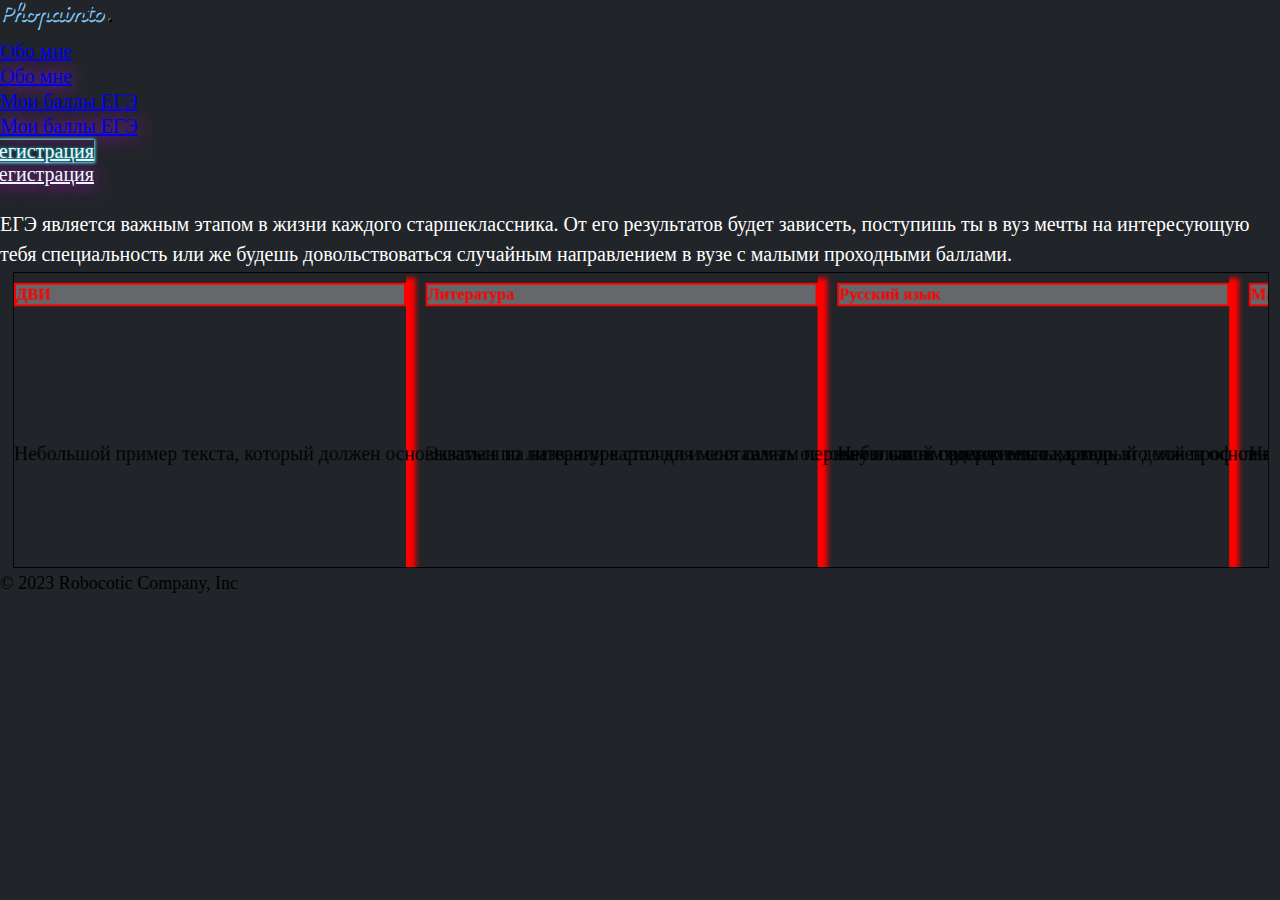
==== EGE_page.html @ 206280c0 "[TEST] draggable scrollbar" ====
<!DOCTYPE html>
<html lang="en">
<head>
    <meta charset="UTF-8">
    <meta name="viewport" content="width=device-width, initial-scale=1.0">
    <title>EGE</title>
    <link href="styles_bootstrap.css" rel="stylesheet">
    <link rel="canonical" href="https://getbootstrap.com/docs/5.3/examples/navbars/">
    <link rel="stylesheet" href="https://cdn.jsdelivr.net/npm/@docsearch/css@3">
  
    <link rel = "stylesheet" href = "style_ege_page.css">  
    <link href="https://cdn.jsdelivr.net/npm/bootstrap@5.0.2/dist/css/bootstrap.min.css" rel="stylesheet" integrity="sha384-EVSTQN3/azprG1Anm3QDgpJLIm9Nao0Yz1ztcQTwFspd3yD65VohhpuuCOmLASjC" crossorigin="anonymous">
    
  
</head>
<body class = "body_ege">
    <header>
        <nav class="navbar navbar-expand-sm navbar-dark bg-dark pt-3" aria-label="Fourth navbar example">
            <div class="container-fluid my-2 mx-4">
              <a class="navbar-brand index_logo navbar-text" >Phopainto</a>
              <button class="navbar-toggler" type="button" data-bs-toggle="collapse" data-bs-target="#navbarsExample04" aria-controls="navbarsExample04" aria-expanded="true" aria-label="Toggle navigation">
                <span class="navbar-toggler-icon">
                
                </span>
              </button>
      
              <div class="collapse navbar-collapse" id="navbarsExample04">
                <ul class="nav navbar-nav w-100 ms-5 ms-sm-3" >
      
                  <li class="nav-item d-none d-sm-block">
                    <a class="nav-link active hover_underline"  aria-current="page" href="about.html">Обо мне</a>
                  </li>
      
                  <li class="nav-item d-block d-sm-none">
                    <a class="nav-link active hover_underline shadow_column"  aria-current="page" href="about.html">Обо мне</a>
                  </li>
      
      
                  <li class="nav-item d-none d-sm-block" >
                    <a class="nav-link active hover_underline" href="EGE_page.html">Мои баллы ЕГЭ</a>
                  </li>
                  <li class="nav-item  d-block d-sm-none" >
                    <a class="nav-link active hover_underline shadow_column" href="EGE_page.html">Мои баллы ЕГЭ</a>
                  </li>
      
                  <li class = "nav-item ms-sm-auto d-none d-sm-block" style="margin-left: -12px;">
                    <a role = "button" href="Registration.html" class = "btn btn-dark border-light rounded-pill text-decoration-none hover_shadow_registration"style="color: aliceblue;">Регистрация</a>
                  </li>
                  <li class = "nav-item ms-sm-auto d-block d-sm-none" style="margin-left: -12px;">
                    <a role = "button" href="Registration.html" class = "btn btn-dark  rounded-pill text-decoration-none shadow_column"style="color: aliceblue;">Регистрация</a>
                  </li>
                </ul>
              </div>
      
            </div>
          </nav>
    </header>
   
    <main class = "ege_page">
        <section class = "container" >
            <ul class = "list-inline d-flex flex-nowrap" >
                <li class = "col-6 p-4">
                    <img src="https://raw.githubusercontent.com/Robocotik/blog_site/f028146fc7d1ee3e00cb5611ab55b91cf365456d/pictures/snapedit_1693381890176.png" class = " rounded-circle img-fluid"  style = "box-shadow: -6px 6px 30px 2px rgba(248, 162, 71, 0.667);" alt="">
                </li>
                <li class = "col-6">
                    <p >
                      ЕГЭ является важным этапом в жизни каждого старшеклассника.
                      От его результатов будет зависеть, поступишь ты в вуз мечты 
                      на интересующую тебя специальность или же будешь довольствоваться 
                      случайным направлением в  вузе с малыми проходными баллами.   
                    </p>
                </li>
            </ul>
        </section>
        <section>
          <div class= "reel">
            <div class="card" >
              <h5 class="card-title" >ДВИ</h5>
              <p class="card-text">Небольшой пример текста, который должен основываться на названии карточки и составлять основную часть содержимого карты.</p>
          
            </div>
          <div class="card" >
            <h5 class="card-title" >Литература</h5>
            <p class="card-text">Экзамен по литературе стал для меня самым первым и самым волнительным, ведь это мой профильный предмет. Честно говоря я не думала что смогу получить настолько высокий балл.</p>
          </div>
          <div class="card">
            <h5 class="card-title" >Русский язык</h5>
            <p class="card-text">Небольшой пример текста, который должен основываться на названии карточки и составлять основную часть содержимого карты.</p>
          </div>
          <div class="card">
            <h5 class="card-title" >Математика</h5>
            <p class="card-text">Небольшой пример текста, который должен основываться на названии карточки и составлять основную часть содержимого карты.</p>
          </div>
          <div class="card">
            <h5 class="card-title" >Английский язык</h5>
            <p class="card-text">Небольшой пример текста, который должен основываться на названии карточки и составлять основную часть содержимого карты.</p>
          </div>

        </div>
      </section>
   
          
          
    </main>
    <footer class="d-flex flex-nowrap justify-content-between align-items-center py-3 border-top">
      <div class="col-4 d-flex align-items-center ms-sm-3">
        <span class="comp text-muted text-nowrap">© 2023 Robocotic Company, Inc</span>
      </div>
  
      <ul class="d-inline-flex flex-nowrap">
        <li><a href = "https://vk.com/phopainto" target="_blank"><i class="fa-brands fa-vk  fa-3x footer_img"></i></a></li>
        <li><a href = "https://www.youtube.com/@phopainto9263" target="_blank"><i class="fa-brands fa-youtube  fa-3x footer_img" ></i></a></li>
        <li><a href = "https://t.me/Phopainto" target="_blank"><i class="fa-brands fa-telegram fa-3x footer_img" ></i></a></li>
      </ul>
    </footer>
    <script src="https://cdn.jsdelivr.net/npm/bootstrap@5.0.2/dist/js/bootstrap.bundle.min.js" integrity="sha384-MrcW6ZMFYlzcLA8Nl+NtUVF0sA7MsXsP1UyJoMp4YLEuNSfAP+JcXn/tWtIaxVXM" crossorigin="anonymous"></script>
    <script src="https://kit.fontawesome.com/aea829285c.js" crossorigin="anonymous"></script>
    <script src = "main.js"> </script>
    
  </body>

</html>
---- style_ege_page.css ----
.body_ege{
    min-height: 100vh;
    margin: 0;
    font-size: 20px;
    overflow-x: hidden;
    
}

.card{
  
    box-shadow: 10px 5px 5px red;
    width: 400px;
    height: auto;
    margin-right: 20px;
    
    align-items: center;
    justify-content: center;
    white-space: nowrap;
    
    
}
.card-title{
    margin-top: 10px;
    color: red;
    background: #EEEEED55;

    border: 2px solid red;
    
}
p.card-text::first-letter{
    text-transform: capitalize;
    font-size: 1.3rem;
    margin-left: 5px;
    color: red;

}

p.card-text{
    line-height: 110%;
    height: 100%;
    width: 100%;
    align-items: center;
    display: flex;
   
}


::-webkit-scrollbar{
    display: none;
}




.reel{
    height: 300px;
    width: 100vw;
    border: 1px solid rgb(0, 0, 0);
    overflow-x: scroll;
    overflow-y: hidden;
    white-space: nowrap;
    user-select: none;
    cursor: pointer;
    transition: all 0.2s;
    transform: scale(0.98);
    will-change: transform;
    position: relative;
    
    font-size: 20px;
    display: flex;
    
} 

.reel.active {
    
    cursor: grabbing;
    cursor: -webkit-grabbing;
    transform: scale(1);
  }
.ege_page li>p{

    
    text-align: left;
    line-height: 30px;
    color: white; 
    height: 100%;
    width: 100%;
    display: flex;

    align-items: center;
}



.ege_page li>p::first-letter{
    
    margin-left: 7px;
    
}
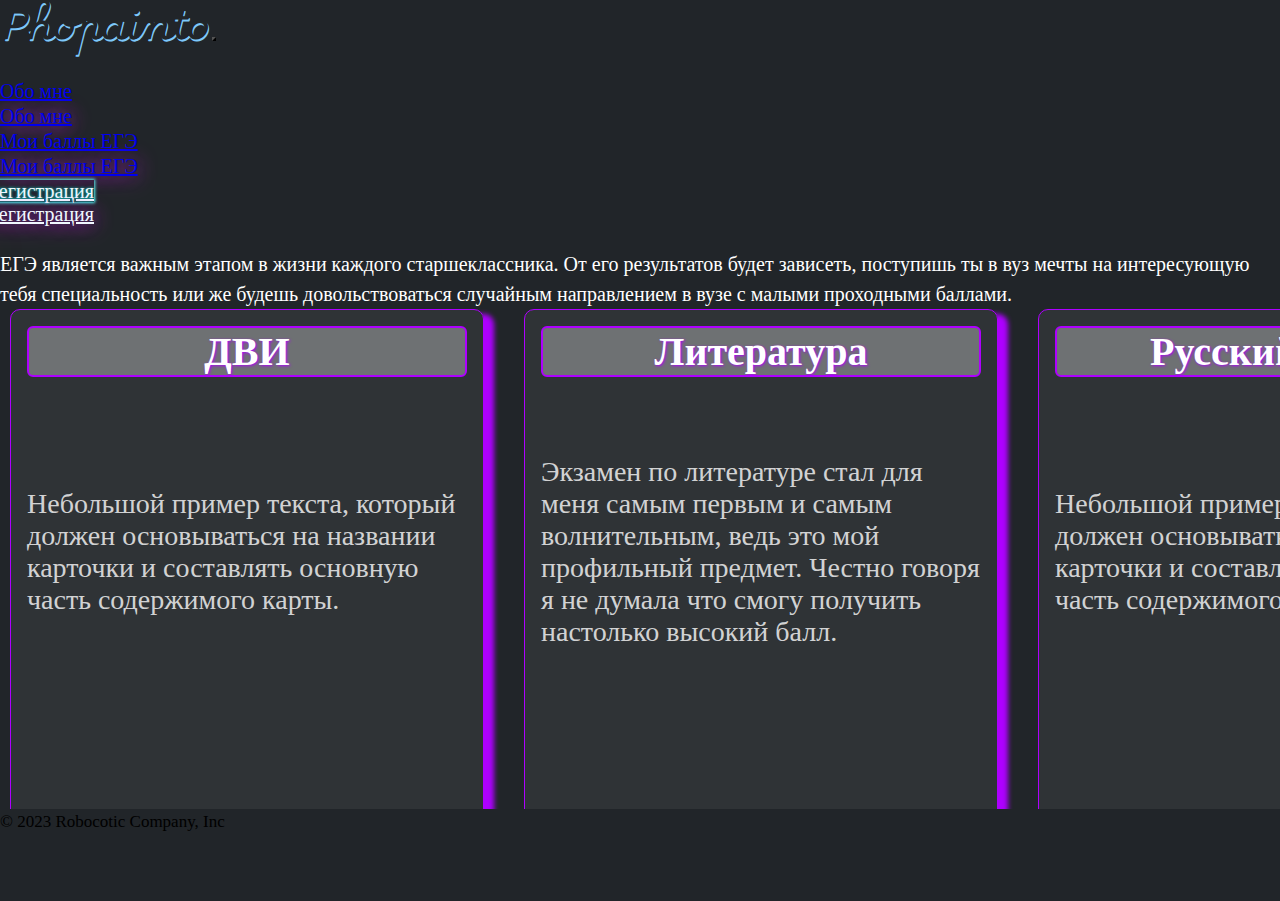
==== commit f4b9190a: "[FIXED] scrollbar" ====
--- a/EGE_page.html
+++ b/EGE_page.html
@@ -4,11 +4,12 @@
     <meta charset="UTF-8">
     <meta name="viewport" content="width=device-width, initial-scale=1.0">
     <title>EGE</title>
-    <link href="styles_bootstrap.css" rel="stylesheet">
+
     <link rel="canonical" href="https://getbootstrap.com/docs/5.3/examples/navbars/">
     <link rel="stylesheet" href="https://cdn.jsdelivr.net/npm/@docsearch/css@3">
   
-    <link rel = "stylesheet" href = "style_ege_page.css">  
+    <link rel = "stylesheet" href = "style_ege_page.css">
+    <link rel="stylesheet" href="styles_bootstrap.css">
     <link href="https://cdn.jsdelivr.net/npm/bootstrap@5.0.2/dist/css/bootstrap.min.css" rel="stylesheet" integrity="sha384-EVSTQN3/azprG1Anm3QDgpJLIm9Nao0Yz1ztcQTwFspd3yD65VohhpuuCOmLASjC" crossorigin="anonymous">
     
   
@@ -57,13 +58,13 @@
     </header>
    
     <main class = "ege_page">
-        <section class = "container" >
-            <ul class = "list-inline d-flex flex-nowrap" >
+        <section  >
+            <ul class = "list-inline d-flex flex-nowrap" style = "width: 100%;">
                 <li class = "col-6 p-4">
                     <img src="https://raw.githubusercontent.com/Robocotik/blog_site/f028146fc7d1ee3e00cb5611ab55b91cf365456d/pictures/snapedit_1693381890176.png" class = " rounded-circle img-fluid"  style = "box-shadow: -6px 6px 30px 2px rgba(248, 162, 71, 0.667);" alt="">
                 </li>
                 <li class = "col-6">
-                    <p >
+                    <p class = "photo_text" >
                       ЕГЭ является важным этапом в жизни каждого старшеклассника.
                       От его результатов будет зависеть, поступишь ты в вуз мечты 
                       на интересующую тебя специальность или же будешь довольствоваться 
@@ -72,31 +73,41 @@
                 </li>
             </ul>
         </section>
-        <section>
-          <div class= "reel">
-            <div class="card" >
-              <h5 class="card-title" >ДВИ</h5>
-              <p class="card-text">Небольшой пример текста, который должен основываться на названии карточки и составлять основную часть содержимого карты.</p>
+        <section class = "slider">
+          <div class = "slider-inner">
+                  <div class = "block"> 
+                    <h5 class="card-title" >ДВИ</h5>
+                   <p class="card-text">Небольшой пример текста, который должен основываться на названии 
+                    карточки и составлять основную часть содержимого карты.</p>
+                  </div>
+            
+                  <div class = "block">
+                    <h5 class="card-title" >Литература</h5>
+                    <p class="card-text">Экзамен по литературе стал для меня самым первым и самым волнительным, ведь это мой профильный
+                       предмет. Честно говоря я не думала что смогу получить настолько высокий балл.</p>
+                  </div>
+              
+                  <div class = "block">
+                    <h5 class="card-title" >Русский язык</h5>
+                    <p class="card-text">Небольшой пример текста, который должен основываться на названии 
+                     карточки и составлять основную часть содержимого карты.</p>
+                  </div>
+              
+                  <div class = "block">
+                    <h5 class="card-title" >Математика</h5>
+                    <p class="card-text">Небольшой пример текста, который должен основываться на названии 
+                     карточки и составлять основную часть содержимого карты.</p>
+                  </div>
           
-            </div>
-          <div class="card" >
-            <h5 class="card-title" >Литература</h5>
-            <p class="card-text">Экзамен по литературе стал для меня самым первым и самым волнительным, ведь это мой профильный предмет. Честно говоря я не думала что смогу получить настолько высокий балл.</p>
+                  <div class = "block">
+                    <h5 class="card-title" >Английский язык</h5>
+                    <p class="card-text">Небольшой пример текста, который должен основываться на названии 
+                     карточки и составлять основную часть содержимого карты.</p>
+                  </div>
+          
+
           </div>
-          <div class="card">
-            <h5 class="card-title" >Русский язык</h5>
-            <p class="card-text">Небольшой пример текста, который должен основываться на названии карточки и составлять основную часть содержимого карты.</p>
-          </div>
-          <div class="card">
-            <h5 class="card-title" >Математика</h5>
-            <p class="card-text">Небольшой пример текста, который должен основываться на названии карточки и составлять основную часть содержимого карты.</p>
-          </div>
-          <div class="card">
-            <h5 class="card-title" >Английский язык</h5>
-            <p class="card-text">Небольшой пример текста, который должен основываться на названии карточки и составлять основную часть содержимого карты.</p>
-          </div>
-
-        </div>
+          
       </section>
    
           
@@ -115,8 +126,8 @@
     </footer>
     <script src="https://cdn.jsdelivr.net/npm/bootstrap@5.0.2/dist/js/bootstrap.bundle.min.js" integrity="sha384-MrcW6ZMFYlzcLA8Nl+NtUVF0sA7MsXsP1UyJoMp4YLEuNSfAP+JcXn/tWtIaxVXM" crossorigin="anonymous"></script>
     <script src="https://kit.fontawesome.com/aea829285c.js" crossorigin="anonymous"></script>
-    <script src = "main.js"> </script>
-    
+   
+    <script src = "main.js"></script>
   </body>
 
 </html>--- a/style_ege_page.css
+++ b/style_ege_page.css
@@ -1,47 +1,38 @@
 .body_ege{
     min-height: 100vh;
-    margin: 0;
     font-size: 20px;
     overflow-x: hidden;
     
 }
 
-.card{
-  
-    box-shadow: 10px 5px 5px red;
-    width: 400px;
-    height: auto;
-    margin-right: 20px;
+.card-title{
     
-    align-items: center;
-    justify-content: center;
-    white-space: nowrap;
-    
-    
-}
-.card-title{
-    margin-top: 10px;
-    color: red;
+    color: rgb(255, 255, 255);
     background: #EEEEED55;
-
-    border: 2px solid red;
+    border: 2px solid rgb(174, 0, 255);
+    border-radius: 6px;
+    text-align: center;
+    text-shadow: 1px 1px 3px rgb(174, 0, 255);
+    font-weight: 600;
+    font-size: 3rem;
     
 }
 p.card-text::first-letter{
     text-transform: capitalize;
     font-size: 1.3rem;
-    margin-left: 5px;
-    color: red;
+    margin-left: 0.5rem;
+    color: rgba(255, 255, 255, 0.81);
 
 }
 
 p.card-text{
-    line-height: 110%;
-    height: 100%;
+    font-size: 1.5rem;
+    height: 80%;
     width: 100%;
     align-items: center;
     display: flex;
-   
+    text-align: left;
+    color: rgba(255, 255, 255, 0.805);
 }
 
 
@@ -50,38 +41,12 @@
 }
 
 
-
-
-.reel{
-    height: 300px;
-    width: 100vw;
-    border: 1px solid rgb(0, 0, 0);
-    overflow-x: scroll;
-    overflow-y: hidden;
-    white-space: nowrap;
-    user-select: none;
-    cursor: pointer;
-    transition: all 0.2s;
-    transform: scale(0.98);
-    will-change: transform;
-    position: relative;
-    
-    font-size: 20px;
-    display: flex;
-    
-} 
-
-.reel.active {
-    
-    cursor: grabbing;
-    cursor: -webkit-grabbing;
-    transform: scale(1);
-  }
 .ege_page li>p{
 
     
     text-align: left;
     line-height: 30px;
+    
     color: white; 
     height: 100%;
     width: 100%;
@@ -97,3 +62,42 @@
     margin-left: 7px;
     
 }
+.slider{
+    
+    width: 100%;
+    height: 30rem;
+    overflow: hidden;
+    display: block;
+  
+}
+
+.slider-inner{
+    position: relative;
+    top: 0;
+    left: 0px;
+    height: 100%;
+    width: 100%;
+    display: grid;
+    grid-template-columns: repeat(5, 1fr);
+    gap: 4rem;
+    pointer-events: none;
+    transition: 0.1s ease-out;
+    margin-left: 10px ;
+}
+
+.block{
+    height: 100%;
+    background-color: rgba(128, 128, 128, 0.153);
+    border-radius: 10px;
+    border:1px  solid rgb(174, 0, 255);
+    padding: 1.5rem;
+    list-style: none;
+    user-select: none;
+
+    box-shadow: 10px 5px 5px rgb(174, 0, 255);
+    width: 30rem;
+    
+    align-items: center;
+    justify-content: center;
+    
+}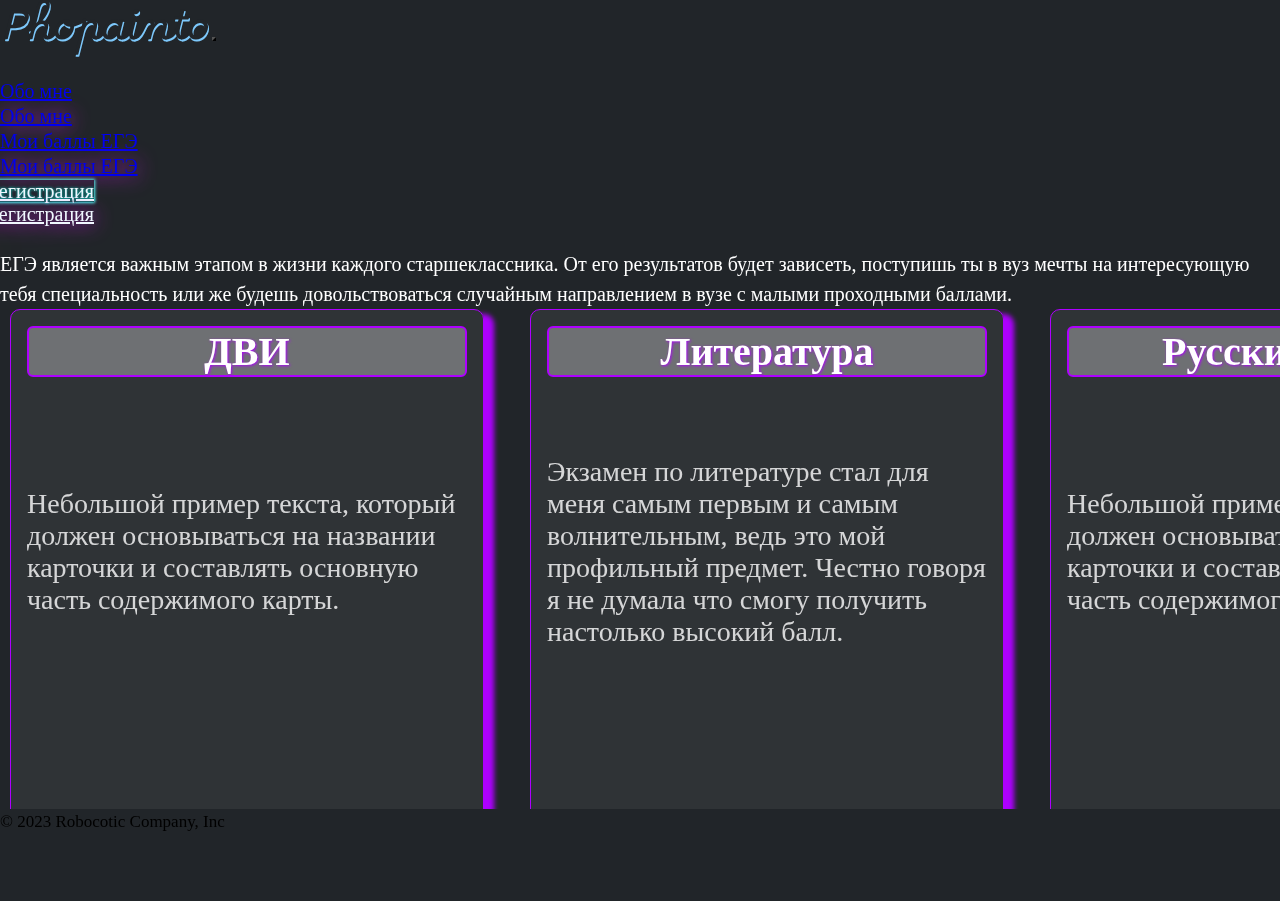
==== commit caa26ee7: "[FIXED] scrollbar_on_mobiles" ====
--- a/EGE_page.html
+++ b/EGE_page.html
@@ -120,7 +120,7 @@
   
       <ul class="d-inline-flex flex-nowrap">
         <li><a href = "https://vk.com/phopainto" target="_blank"><i class="fa-brands fa-vk  fa-3x footer_img"></i></a></li>
-        <li><a href = "https://www.youtube.com/@phopainto9263" target="_blank"><i class="fa-brands fa-youtube  fa-3x footer_img" ></i></a></li>
+        <li><a href = "https://www.youtube.com/@phopainto" target="_blank"><i class="fa-brands fa-youtube  fa-3x footer_img" ></i></a></li>
         <li><a href = "https://t.me/Phopainto" target="_blank"><i class="fa-brands fa-telegram fa-3x footer_img" ></i></a></li>
       </ul>
     </footer>
--- a/style_ege_page.css
+++ b/style_ege_page.css
@@ -66,8 +66,9 @@
     
     width: 100%;
     height: 30rem;
-    overflow: hidden;
+    overflow:scroll;
     display: block;
+ 
   
 }
 
@@ -76,13 +77,14 @@
     top: 0;
     left: 0px;
     height: 100%;
-    width: 100%;
+    width: 200%;
     display: grid;
     grid-template-columns: repeat(5, 1fr);
     gap: 4rem;
-    pointer-events: none;
+    pointer-events:none;
     transition: 0.1s ease-out;
     margin-left: 10px ;
+
 }
 
 .block{
@@ -100,4 +102,5 @@
     align-items: center;
     justify-content: center;
     
+    
 }